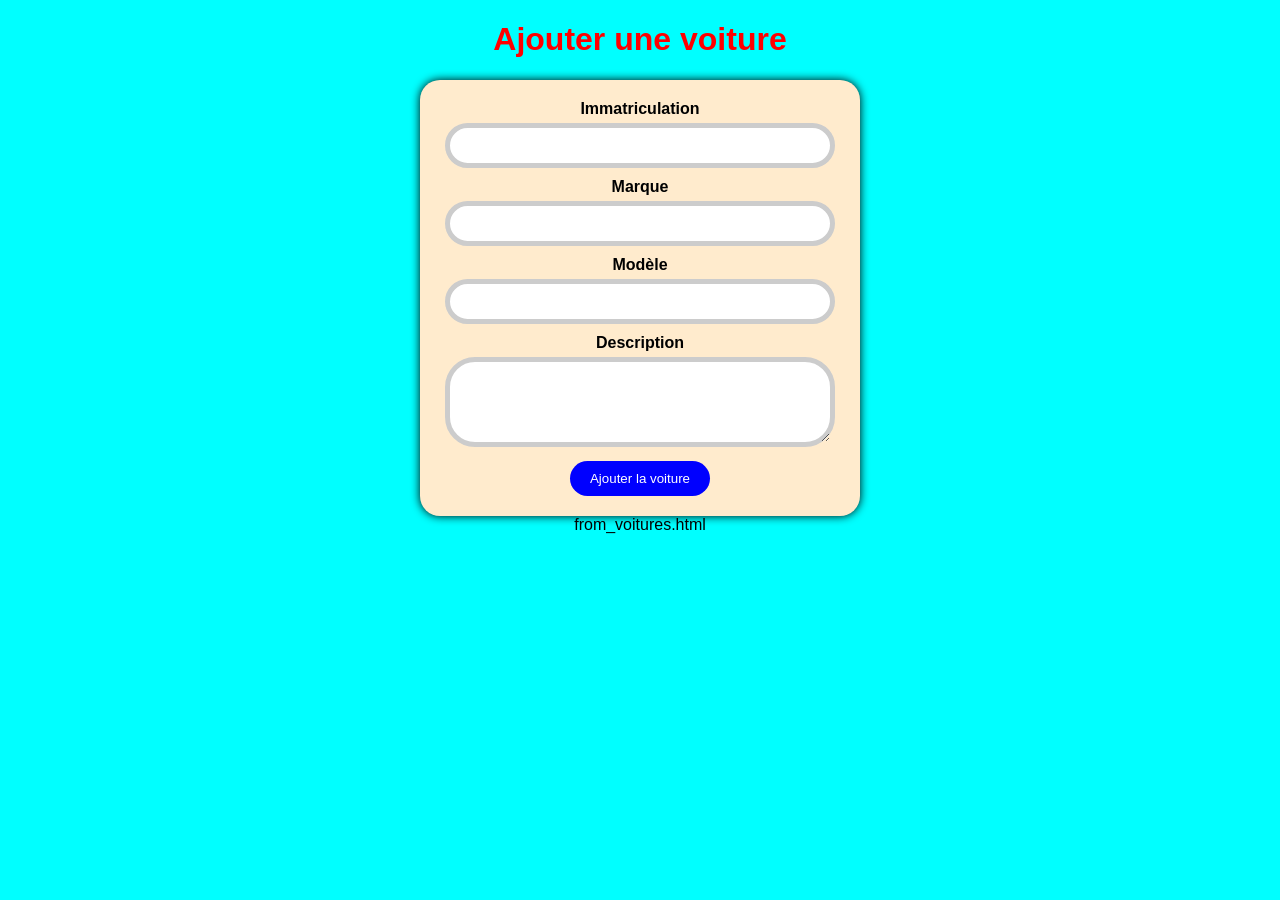
==== projet 5/from_voitures.html @ 3b09c03c "Add files via upload" ====
<!DOCTYPE html>
<html lang="fr">
<head>
    <meta charset="UTF-8">
    <title>Ajout d'une voiture</title>
    <link rel="stylesheet" href="style.css">

</head>
<body>
    <h1>Ajouter une voiture</h1>
    <form action="traitement_voiture.php" method="post">
        <label for="immat">Immatriculation</label>
        <input type="text" id="immat" name="immat">
 
        <label for="marque">Marque</label>
        <input type="text" id="marque" name="marque">
 
        <label for="modele">Modèle</label>
        <input type="text" id="modele" name="modele">
 
        <label for="description">Description</label>
        <textarea id="description" name="description" rows="4"></textarea>
 
        <input type="submit" value="Ajouter la voiture">
    </form>
</body>
</html>
from_voitures.html
---- projet 5/style.css ----
body {
    background-color: aqua;
    font-family: Arial, sans-serif;
    margin: 0;
    padding: 0;
    text-align: center;
h1 {
    color: red;
}
form {
    background-color: blanchedalmond;
    max-width: 400px;
    margin: 0 auto;
    padding: 20px;
    border-radius: 20px;
    box-shadow: 0 0 10px rgba(0, 0, 0, 2);
}
label {
    display: block;
    margin-bottom: 5px;
    font-weight: bold;
}
input[type="text"], input[type="email"], textarea {
    width: 90%;
    padding: 10px;
    margin-bottom: 10px;
    border: 5px solid #ccc;
    border-radius: 30px;
}
input[type="submit"] {
    background-color: blue;
    color: #fff;
    border: none;
    padding: 10px 20px;
    border-radius: 30px;
    cursor: pointer;
}
input[type="submit"]:hover {
    background-color: green;
}
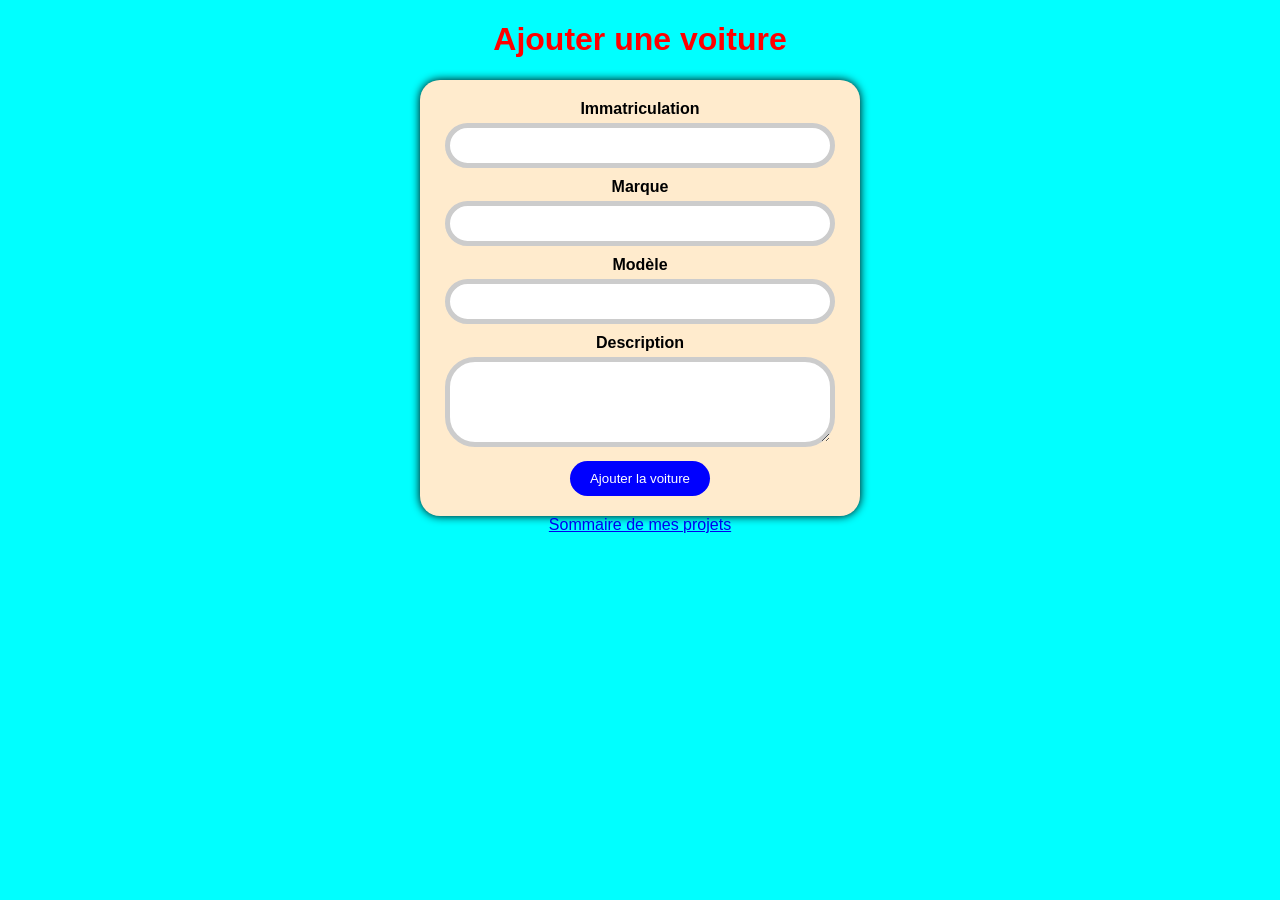
==== commit 6261a001: "Add files via upload" ====
--- a/projet 5/from_voitures.html
+++ b/projet 5/from_voitures.html
@@ -23,6 +23,6 @@
  
         <input type="submit" value="Ajouter la voiture">
     </form>
+    <a href="../index.html">Sommaire de mes projets</a>
 </body>
 </html>
-from_voitures.html
